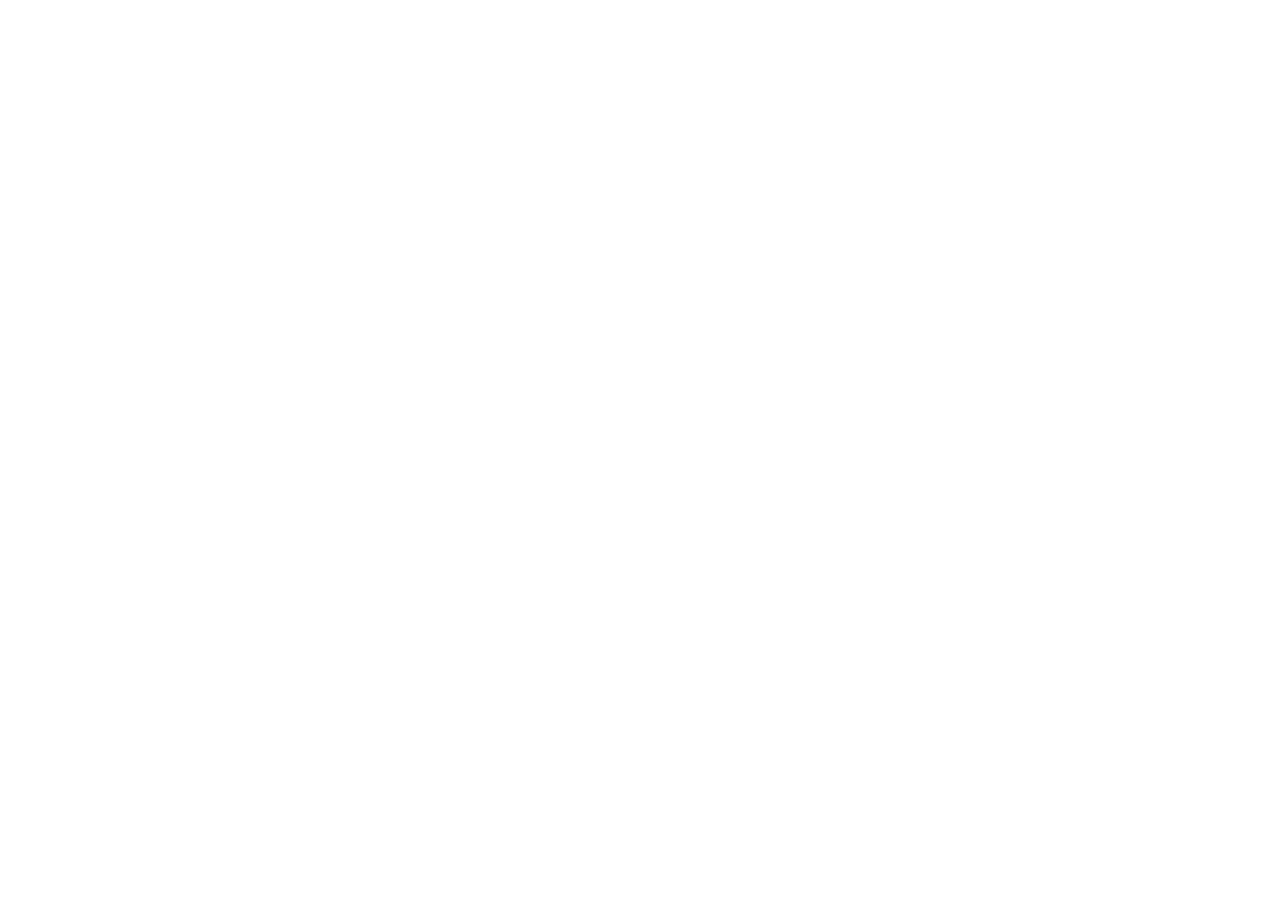
==== index.html @ 20990b54 "Início" ====
<!DOCTYPE html>
<html lang="pt-br">
<head>
    <meta charset="UTF-8">
    <meta http-equiv="X-UA-Compatible" content="IE=edge">
    <meta name="viewport" content="width=device-width, initial-scale=1.0">
    <link rel="stylesheet" href="style.css">
    <script src="game.js"></script>
    <title>Mata Corona</title>
</head>
<body>
    
</body>
</html>
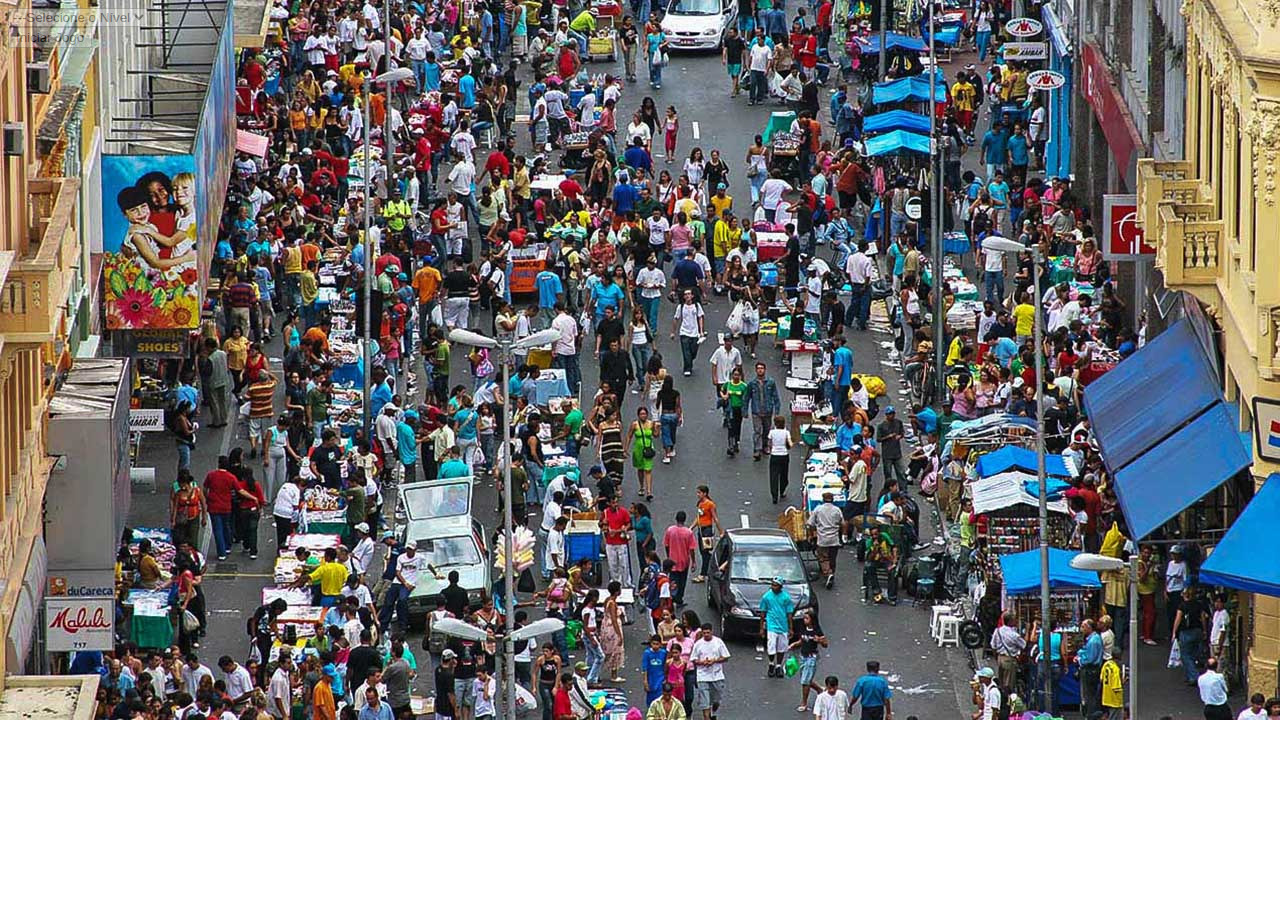
==== commit e7cfd4a8: "Update index.html" ====
--- a/index.html
+++ b/index.html
@@ -4,11 +4,52 @@
     <meta charset="UTF-8">
     <meta http-equiv="X-UA-Compatible" content="IE=edge">
     <meta name="viewport" content="width=device-width, initial-scale=1.0">
+    <link href="https://cdn.jsdelivr.net/npm/bootstrap@5.0.0-beta1/dist/css/bootstrap.min.css" rel="stylesheet" integrity="sha384-giJF6kkoqNQ00vy+HMDP7azOuL0xtbfIcaT9wjKHr8RbDVddVHyTfAAsrekwKmP1" crossorigin="anonymous">
     <link rel="stylesheet" href="style.css">
-    <script src="game.js"></script>
+    <!-- <script src="game.js"></script> -->
+    <script>
+        function iniciarJogo() {
+            let nivel = document.getElementById('nivel').value
+            if (nivel === '') {
+                alert("Selecione um Nível para iniciar o jogo")
+                return false
+            }
+            window.location.href = "app.html" + nivel
+        }
+    </script>
     <title>Mata Corona</title>
 </head>
 <body>
-    
+    <div class="container">
+        <div class="row">
+            <div class="col">
+                <div class="d-flex justify-content-center">
+                    <!-- Aqui vai o logo do jogo -->
+                </div>
+            </div>
+        </div>
+        <div class="row">
+            <div class="col">
+                <div class="d-flex justify-content-center">
+                    <div class="mb-2">
+                        <select name="" id="nivel" class="form-control">
+                            <option value="">---Selecione o Nível</option>
+                            <option value="facil">Fácil</option>
+                            <option value="normal">Normal</option>
+                            <option value="dificil">Difícil</option>
+                            <option value="chucknorris">Chuck Norris</option>
+                        </select>
+                    </div>
+                </div>
+            </div>
+        </div>
+        <div class="row">
+            <div class="col">
+                <div class="d-flex justify-content-center">
+                    <button class="btn btn-primary btn-lg" onclick="iniciarJogo()">Iniciar Jogo</button>
+                </div>
+            </div>
+        </div>
+    </div>
 </body>
 </html>--- a/style.css
+++ b/style.css
@@ -0,0 +1,44 @@
+
+body{
+    background-image: url(img/rua-25-de-marco-1.jpg);
+    background-repeat: no-repeat;
+    background-size: cover;
+    overflow-y: hidden;
+    Opacity: 0.3;
+}
+.corona1{
+    width: 50px;
+    height: 50px;
+}
+.corona2{
+    width: 70px;
+    height: 70px;
+}
+.corona3{
+    width: 90px;
+    height: 90px;
+}
+.ladoA{
+    transform: scaleX(1);
+}
+.ladoB{
+    transform: scaleX(-1);
+}
+.painel{
+    position: absolute;
+    width: 190px;
+    padding: 10px;
+    left:0px;
+    bottom:0px;
+    border-top: solid 1px #fff;
+    background-color: #fff;
+    opacity: 0.7;
+}
+.vidas{
+    float: left;
+}
+.cronometro{
+    float: left;
+    font-size: 20px;
+    font-weight: bold;
+}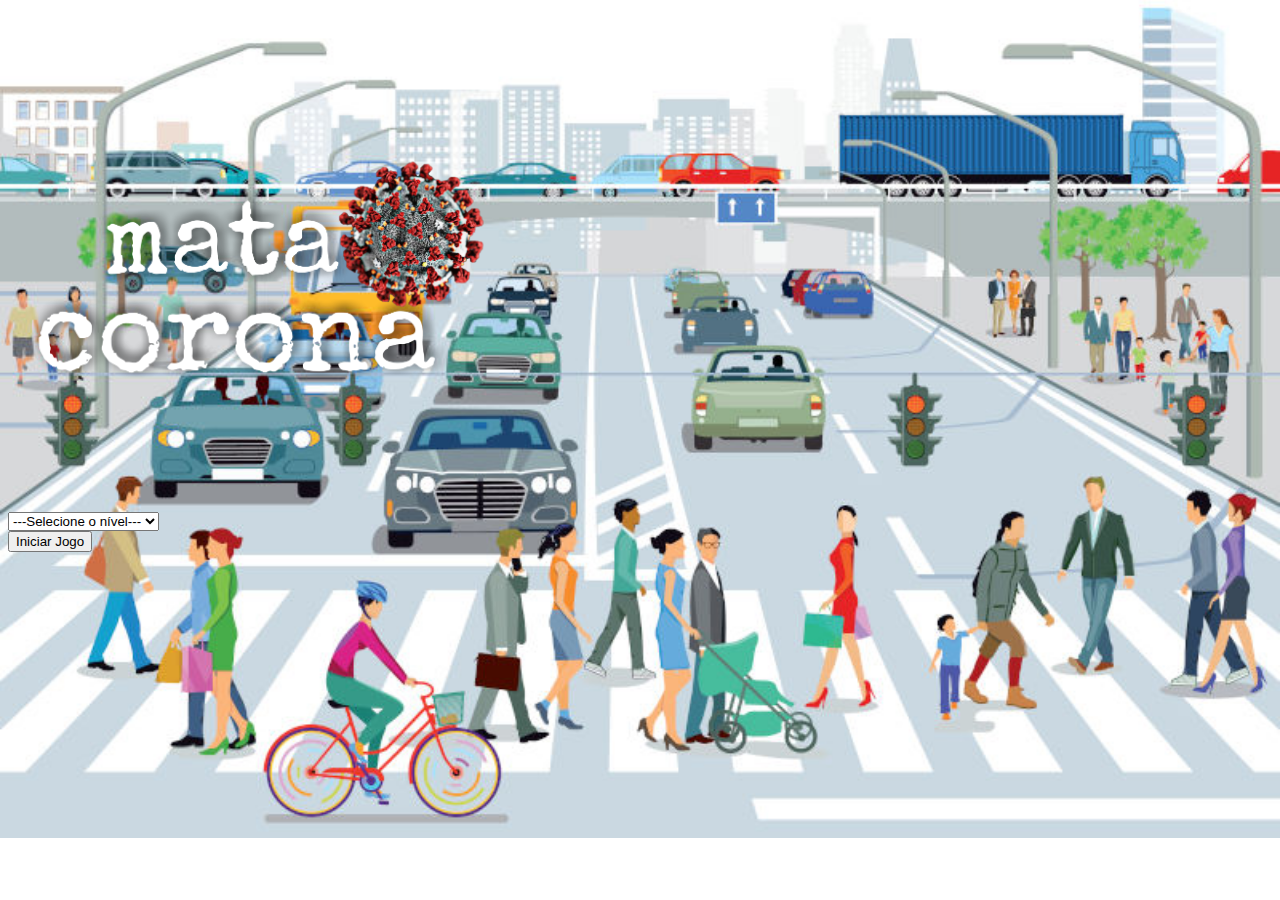
==== commit c2292f2d: "final" ====
--- a/index.html
+++ b/index.html
@@ -5,26 +5,26 @@
     <meta http-equiv="X-UA-Compatible" content="IE=edge">
     <meta name="viewport" content="width=device-width, initial-scale=1.0">
     <link href="https://cdn.jsdelivr.net/npm/bootstrap@5.0.0-beta1/dist/css/bootstrap.min.css" rel="stylesheet" integrity="sha384-giJF6kkoqNQ00vy+HMDP7azOuL0xtbfIcaT9wjKHr8RbDVddVHyTfAAsrekwKmP1" crossorigin="anonymous">
+    <link rel="shortcut icon" href="img/mosca.png" type="image/x-icon">
     <link rel="stylesheet" href="style.css">
-    <!-- <script src="game.js"></script> -->
     <script>
         function iniciarJogo() {
-            let nivel = document.getElementById('nivel').value
+            var nivel = document.getElementById('nivel').value 
             if (nivel === '') {
-                alert("Selecione um Nível para iniciar o jogo")
+                alert("Selecione um nível para iniciar o Jogo")
                 return false
             }
-            window.location.href = "app.html" + nivel
+            window.location.href = "app.html?" + nivel
         }
     </script>
-    <title>Mata Corona</title>
+    <title>Mata Mosquito</title>
 </head>
 <body>
     <div class="container">
         <div class="row">
             <div class="col">
                 <div class="d-flex justify-content-center">
-                    <!-- Aqui vai o logo do jogo -->
+                    <img src="img/Logo.png" alt="" width="500">
                 </div>
             </div>
         </div>
@@ -32,8 +32,8 @@
             <div class="col">
                 <div class="d-flex justify-content-center">
                     <div class="mb-2">
-                        <select name="" id="nivel" class="form-control">
-                            <option value="">---Selecione o Nível</option>
+                        <select class="form-control" name="" id="nivel">
+                            <option value="">---Selecione o nível---</option>
                             <option value="facil">Fácil</option>
                             <option value="normal">Normal</option>
                             <option value="dificil">Difícil</option>
@@ -46,7 +46,7 @@
         <div class="row">
             <div class="col">
                 <div class="d-flex justify-content-center">
-                    <button class="btn btn-primary btn-lg" onclick="iniciarJogo()">Iniciar Jogo</button>
+                    <button class="btn btn-primary btn-lg" onclick="iniciarJogo()"> Iniciar Jogo</button>
                 </div>
             </div>
         </div>
--- a/style.css
+++ b/style.css
@@ -1,10 +1,12 @@
-
+html{
+    cursor: url(img/alcohol-gel.png) 30 30, auto;
+}
 body{
-    background-image: url(img/rua-25-de-marco-1.jpg);
+    background-image: url(img/Rua.jpg);
     background-repeat: no-repeat;
     background-size: cover;
-    overflow-y: hidden;
-    Opacity: 0.3;
+    /* overflow-y: hidden; */
+    /* Opacity: 0.8; */
 }
 .corona1{
     width: 50px;
@@ -31,7 +33,7 @@
     left:0px;
     bottom:0px;
     border-top: solid 1px #fff;
-    background-color: #fff;
+    background-color:whitesmoke;
     opacity: 0.7;
 }
 .vidas{
